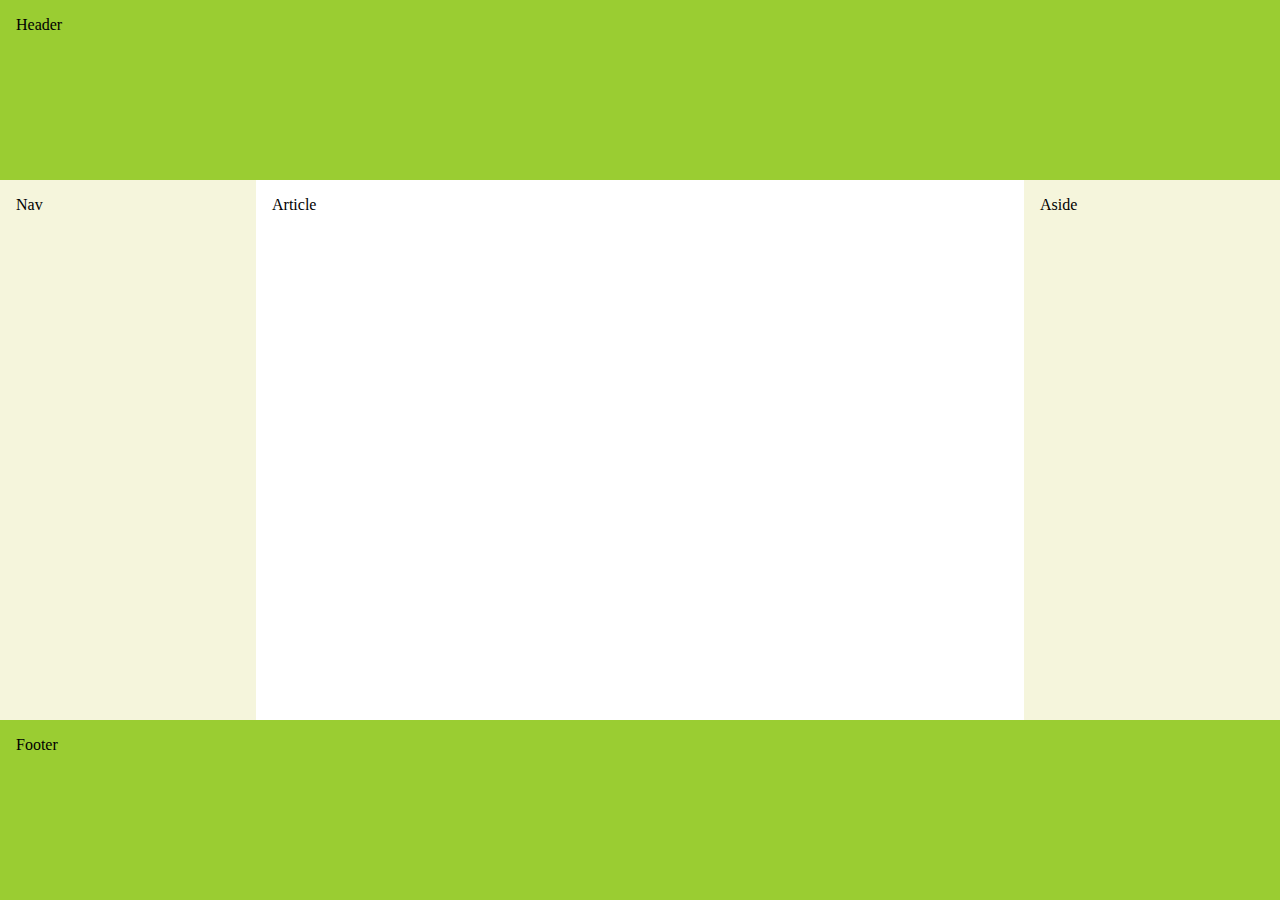
==== WebServer/src/main/resources/index.html @ 9c3ba494 "[WebServer] bugfixes" ====
<!doctype html>
<title>Example</title>
<style>
  * {
   box-sizing: border-box; 
  }
  body {
    margin: 0;
  }
  #main {
    display: flex;
    min-height: calc(100vh - 40vh);
  }
  #main > article {
    flex: 1;
  }
  #main > nav, 
  #main > aside {
    flex: 0 0 20vw;
    background: beige;
  }
  #main > nav {
    order: -1;
  }
  header, footer, article, nav, aside {
    padding: 1em;
  }
  header, footer {
    background: yellowgreen;
    height: 20vh;
  }
</style>
<body>
  <header>Header</header>
  <div id="main">
    <article>Article</article>
    <nav>Nav</nav>
    <aside>Aside</aside>
  </div>
  <footer>Footer</footer>
</body>
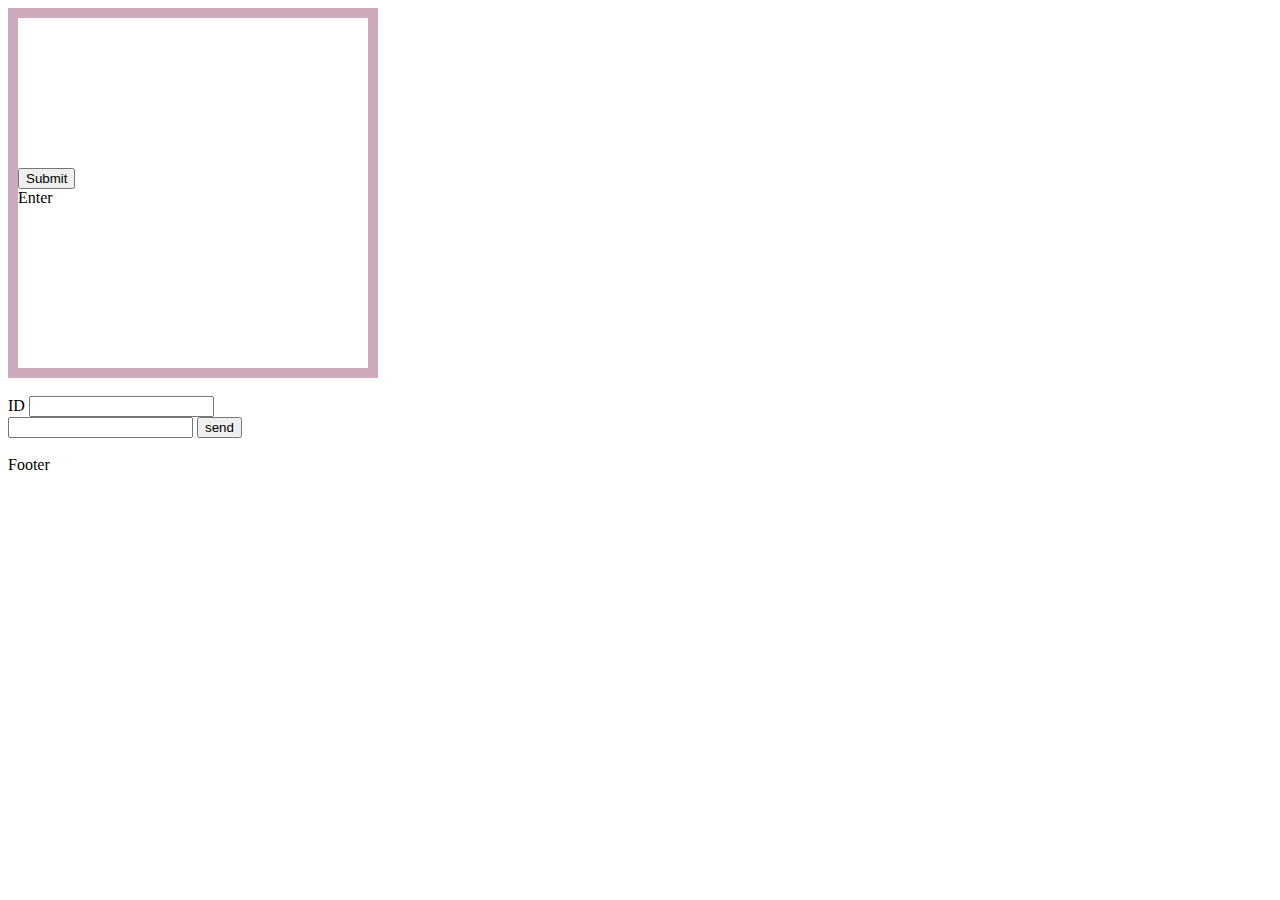
==== commit 3b0f907d: "[WebServer] JS added" ====
--- a/WebServer/src/main/resources/index.html
+++ b/WebServer/src/main/resources/index.html
@@ -1,41 +1,27 @@
-<!doctype html>
-<title>Example</title>
-<style>
-  * {
-   box-sizing: border-box; 
-  }
-  body {
-    margin: 0;
-  }
-  #main {
-    display: flex;
-    min-height: calc(100vh - 40vh);
-  }
-  #main > article {
-    flex: 1;
-  }
-  #main > nav, 
-  #main > aside {
-    flex: 0 0 20vw;
-    background: beige;
-  }
-  #main > nav {
-    order: -1;
-  }
-  header, footer, article, nav, aside {
-    padding: 1em;
-  }
-  header, footer {
-    background: yellowgreen;
-    height: 20vh;
-  }
-</style>
+<!DOCTYPE html>
+<head>
+  <title>SimpleDB</title>
+  <link rel="stylesheet" type="text/css" href="styles.css" >
+<head>
+
 <body>
-  <header>Header</header>
-  <div id="main">
-    <article>Article</article>
-    <nav>Nav</nav>
-    <aside>Aside</aside>
+  <div class="block1">
+    <center></center>
+    <button id="subButton">Submit</button>
+    <br>
+    <font>Enter</font>
+    </center>
   </div>
+
+  <span id="block2">
+    <form action="action.html" method="get">
+      <label>ID</label>
+      <input type="text"/>
+      <br>
+      <input type="password"/>
+      <input type="submit" value="send">
+    </form>
+  </span>
+
   <footer>Footer</footer>
 </body>
--- a/WebServer/src/main/resources/styles.css
+++ b/WebServer/src/main/resources/styles.css
@@ -0,0 +1,17 @@
+.block1 {
+    border: 10px
+            solid
+            #CCAABB;
+    width: 350px;
+    height: 350px;
+}
+#block2 {
+    font-family: "Roboto Light", serif;
+    margin-top: 50px;
+    padding: 16px;
+}
+
+#subButton{
+    margin-top: 150px;
+
+}